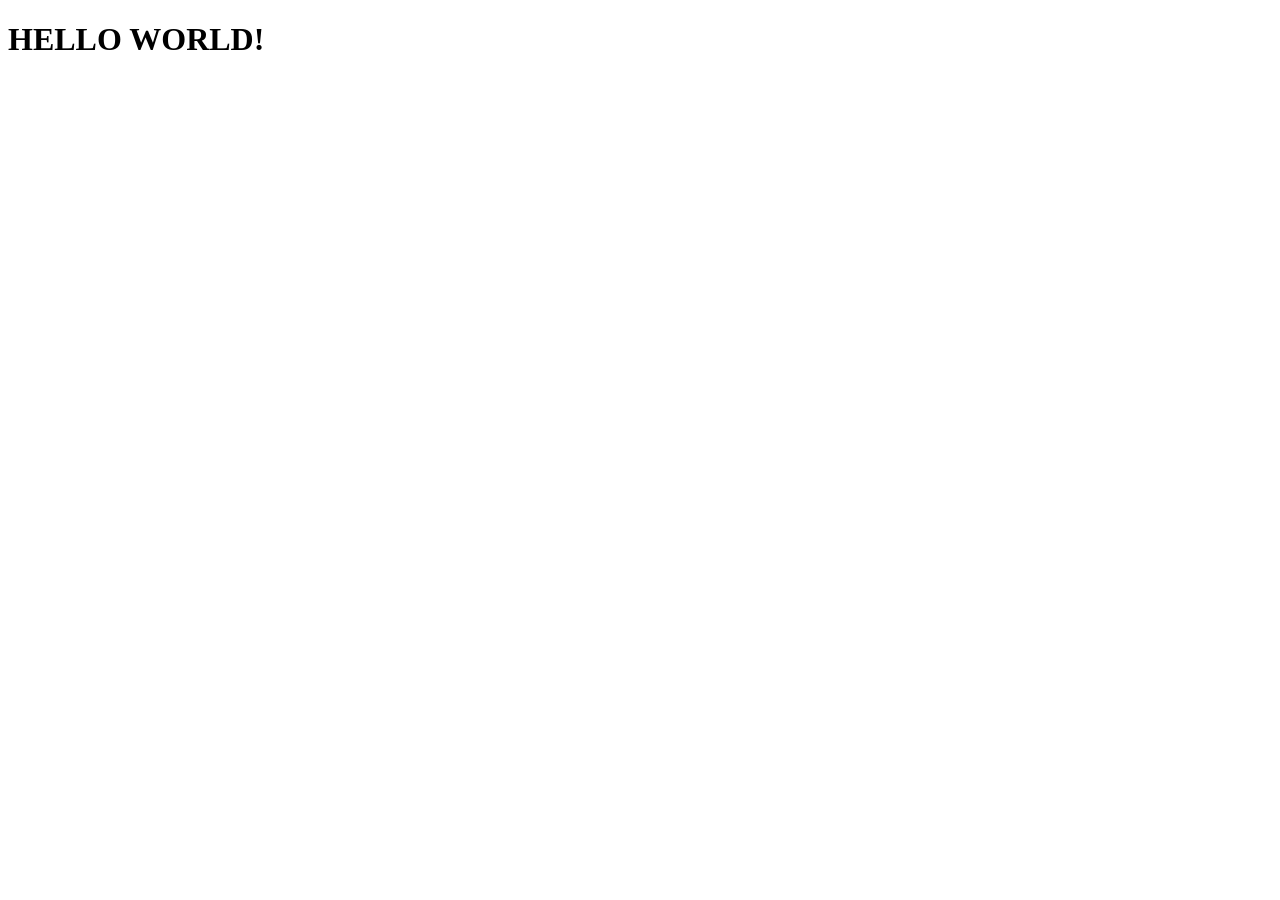
==== HTML/index.html @ e28323fb "Adding HTML folder" ====
<!DOCTYPE html>
<html lang="en">
<head>
    <meta charset="UTF-8">
    <meta name="viewport" content="width=device-width, initial-scale=1.0">
    <title>Document</title>
</head>
<body>
    <h1>HELLO WORLD!</h1>
</body>
</html>
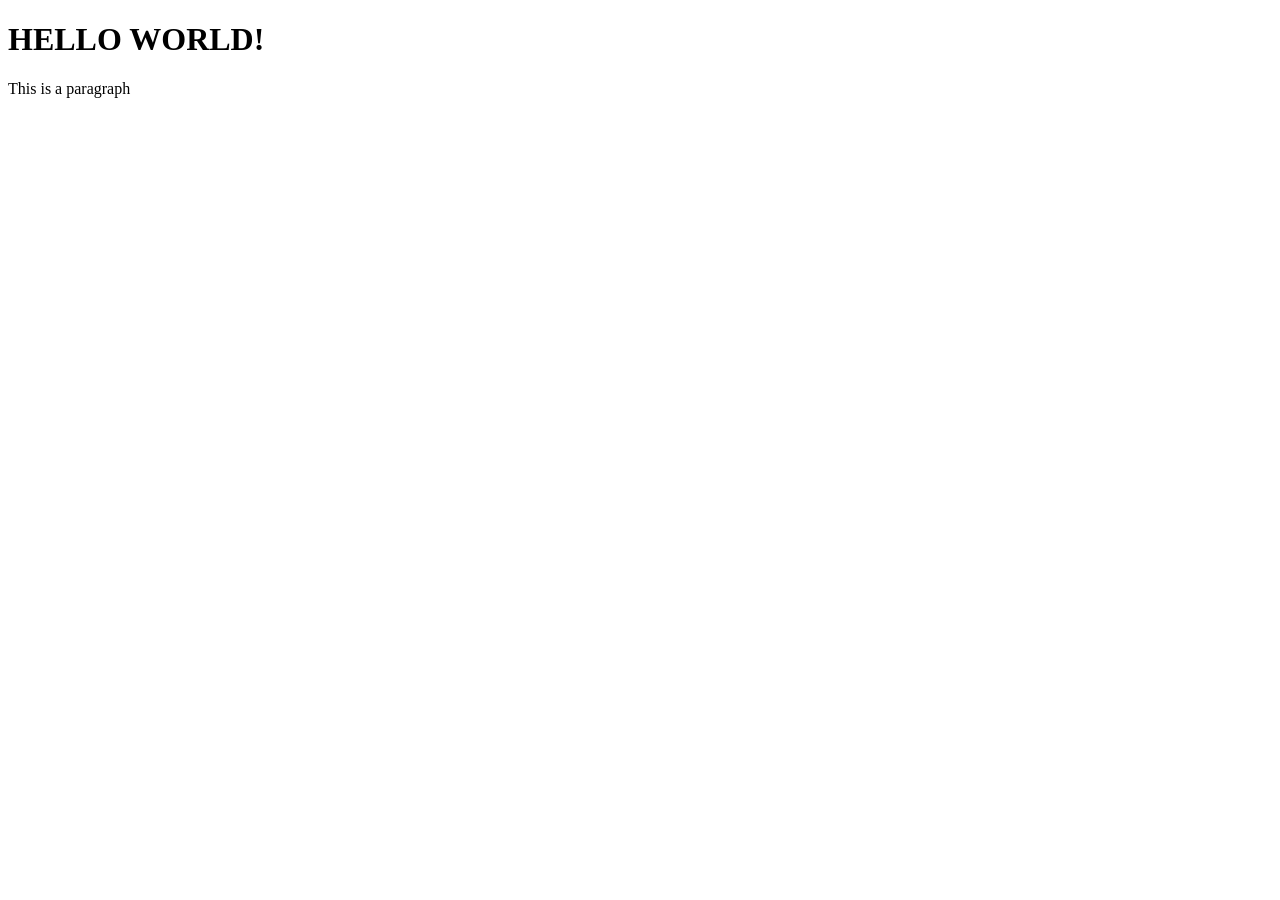
==== commit 5d3deffd: "Update file" ====
--- a/HTML/index.html
+++ b/HTML/index.html
@@ -2,10 +2,12 @@
 <html lang="en">
 <head>
     <meta charset="UTF-8">
-    <meta name="viewport" content="width=device-width, initial-scale=1.0">
-    <title>Document</title>
+    <!-- # This line ensures that the webpage is responsive and displays correctly on different devices by setting the viewport width to match the device's width and the initial zoom level to 1.0. -->
+    <meta name="viewport" content="width=device-width, initial-scale=1.0"> 
+    <title>My First Page</title>
 </head>
 <body>
     <h1>HELLO WORLD!</h1>
+    <p>This is a paragraph</p>
 </body>
 </html>
